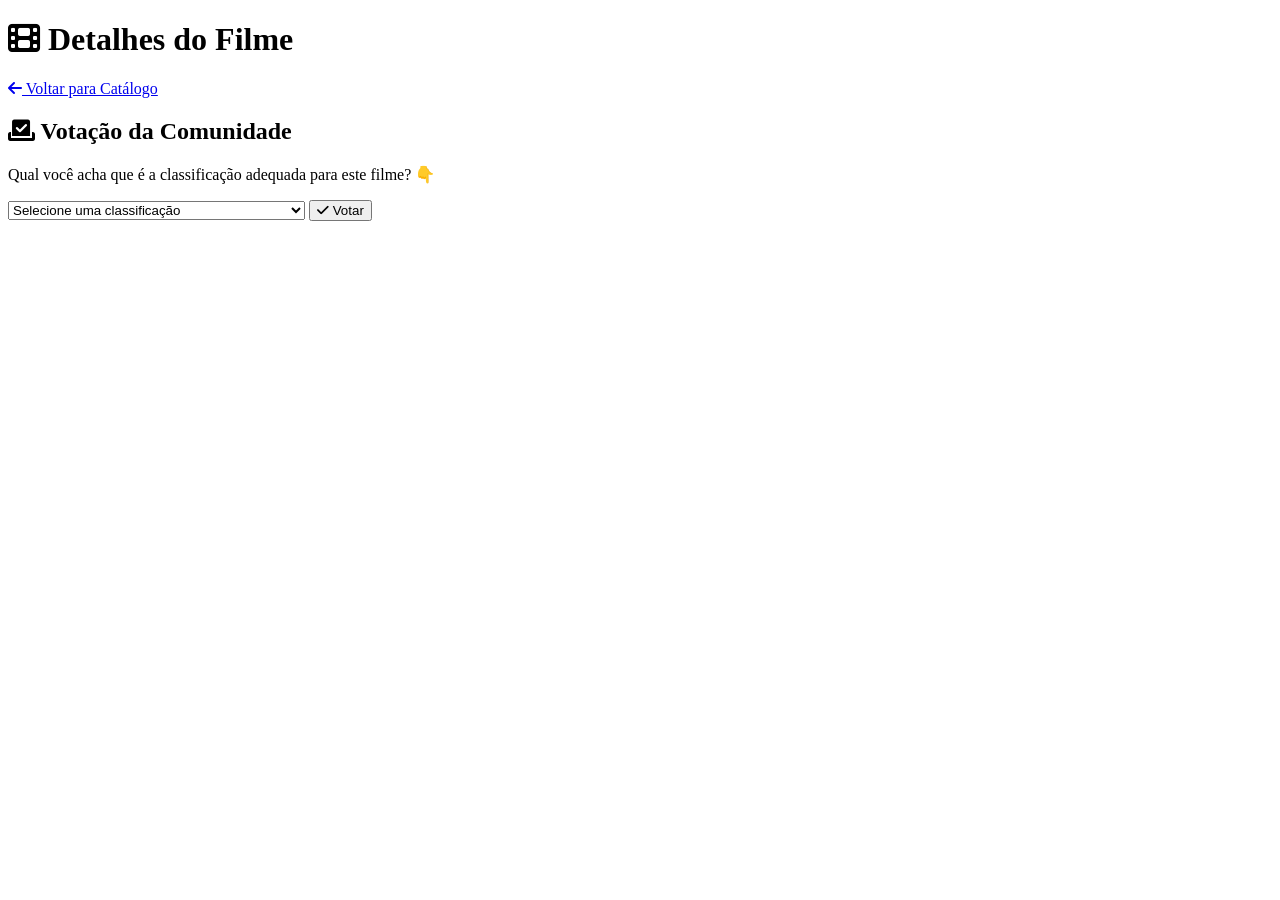
==== templates/detalhes.html @ 7fcc546f "Projeto Flask Classificacao Indicativa" ====
<!DOCTYPE html>
<html lang="pt-br">
<head>
  <meta charset="UTF-8">
  <meta name="viewport" content="width=device-width, initial-scale=1.0">
  <title>Detalhes do Filme</title>
  <link rel="stylesheet" href="styles.css">
  <link rel="stylesheet" href="https://cdnjs.cloudflare.com/ajax/libs/font-awesome/6.4.0/css/all.min.css">
  <link href="https://fonts.googleapis.com/css2?family=Comic+Neue:wght@400;700&display=swap" rel="stylesheet">
</head>
<body>
  <header>
    <div class="container">
      <div class="header-content">
        <h1><i class="fas fa-film"></i> Detalhes do Filme</h1>
        <div class="nav-buttons">
          <a href="index.html" class="btn"><i class="fas fa-arrow-left"></i> Voltar para Catálogo</a>
        </div>
      </div>
    </div>
  </header>

  <main class="container">
    <div id="detalhes"></div>
    
    <div class="votacao-container">
      <h2><i class="fas fa-vote-yea"></i> Votação da Comunidade</h2>
      <p>Qual você acha que é a classificação adequada para este filme? 👇</p>
      
      <div class="votacao-form">
        <select id="votoClassificacao">
          <option value="">Selecione uma classificação</option>
          <option value="0">Livre - Para todas as idades 👶</option>
          <option value="10">10 anos - Crianças a partir de 10 anos 🧒</option>
          <option value="12">12 anos - A partir de 12 anos 👦</option>
          <option value="14">14 anos - Adolescentes a partir de 14 anos 👨</option>
          <option value="16">16 anos - Jovens a partir de 16 anos 🧑</option>
          <option value="18">18 anos - Apenas para adultos 👩</option>
        </select>
        <button id="btnVotar" class="btn"><i class="fas fa-check"></i> Votar</button>
      </div>
      
      <div id="resultadoVotos"></div>
    </div>
  </main>

  <script src="detalhes.js"></script>
</body>
</html>
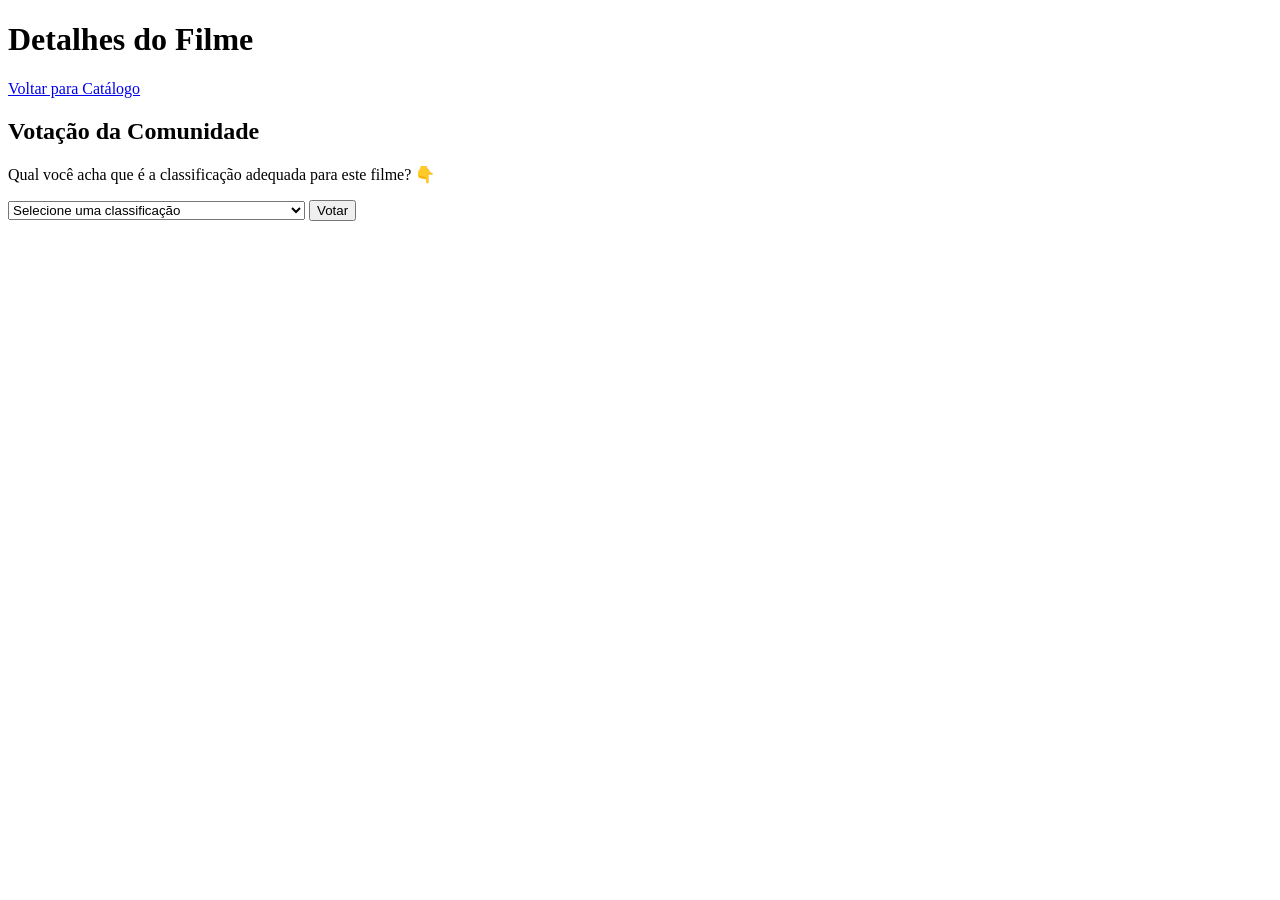
==== commit 0f19bef4: "Alteracoes de adequacao" ====
--- a/templates/detalhes.html
+++ b/templates/detalhes.html
@@ -4,7 +4,7 @@
   <meta charset="UTF-8">
   <meta name="viewport" content="width=device-width, initial-scale=1.0">
   <title>Detalhes do Filme</title>
-  <link rel="stylesheet" href="styles.css">
+  <link rel="stylesheet" href="{{url_for('static', filename='styles.css)}}'>
   <link rel="stylesheet" href="https://cdnjs.cloudflare.com/ajax/libs/font-awesome/6.4.0/css/all.min.css">
   <link href="https://fonts.googleapis.com/css2?family=Comic+Neue:wght@400;700&display=swap" rel="stylesheet">
 </head>
